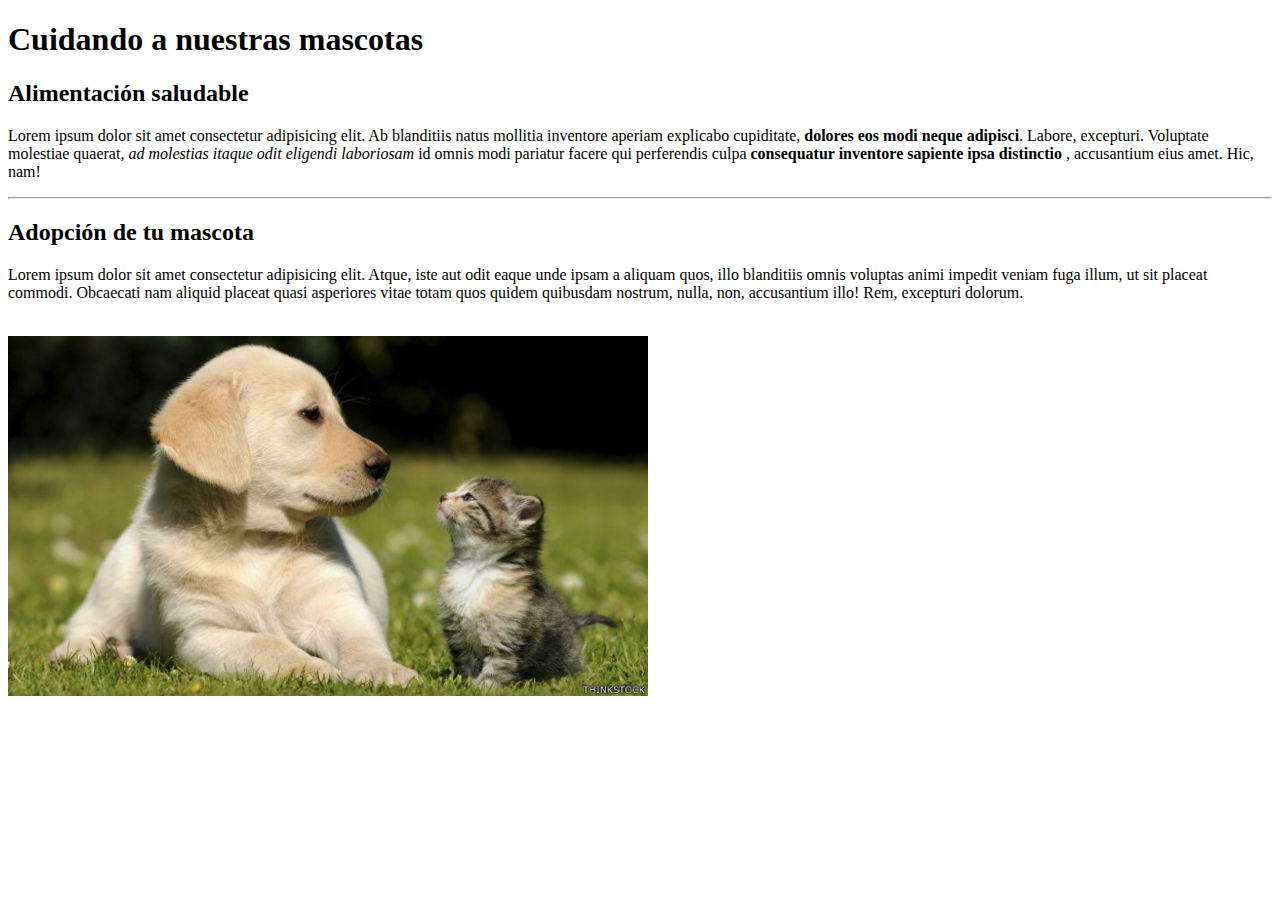
==== HTML/mascotas.html @ 6538f366 "presentación inicial con maquetación en HTML" ====
<!DOCTYPE html>
<html lang="en">
<head>
    <meta charset="UTF-8">
    <meta http-equiv="X-UA-Compatible" content="IE=edge">
    <meta name="viewport" content="width=device-width, initial-scale=1.0">
    <title>Mis Mascotas</title>
</head>
<body>
    <h1>Cuidando a nuestras mascotas</h1>
    <h2>Alimentación saludable</h2>

    <p>Lorem ipsum dolor sit amet consectetur adipisicing elit. Ab blanditiis natus mollitia inventore aperiam explicabo cupiditate, <strong> dolores eos modi neque adipisci</strong>. Labore, excepturi. Voluptate molestiae quaerat, <i> ad molestias itaque odit eligendi laboriosam </i> id omnis modi pariatur facere qui perferendis culpa <b> consequatur inventore sapiente ipsa distinctio </b>, accusantium eius amet. Hic, nam!</p>

    <hr>


    <h2>Adopción de tu mascota</h2>

    <!-- p>lorem50    -->
   
    <p>Lorem ipsum dolor sit amet consectetur adipisicing elit. Atque, iste aut odit eaque unde ipsam a aliquam quos, illo blanditiis omnis voluptas animi impedit veniam fuga illum, ut sit placeat commodi. Obcaecati nam aliquid placeat quasi asperiores vitae totam quos quidem quibusdam nostrum, nulla, non, accusantium illo! Rem, excepturi dolorum.</p>

    <br>

    <img src="/images/mascotas.jpg" alt="Imagen de Mascotas">





    <!-- A continuación comentamos una porción de código con ctrl + } -->

    <!-- <h3>This is heading 3</h3>
    <h4>This is heading 4</h4>
    <h5>This is heading 5</h5>
    <h6>This is heading 6</h6> -->


</body>
</html>
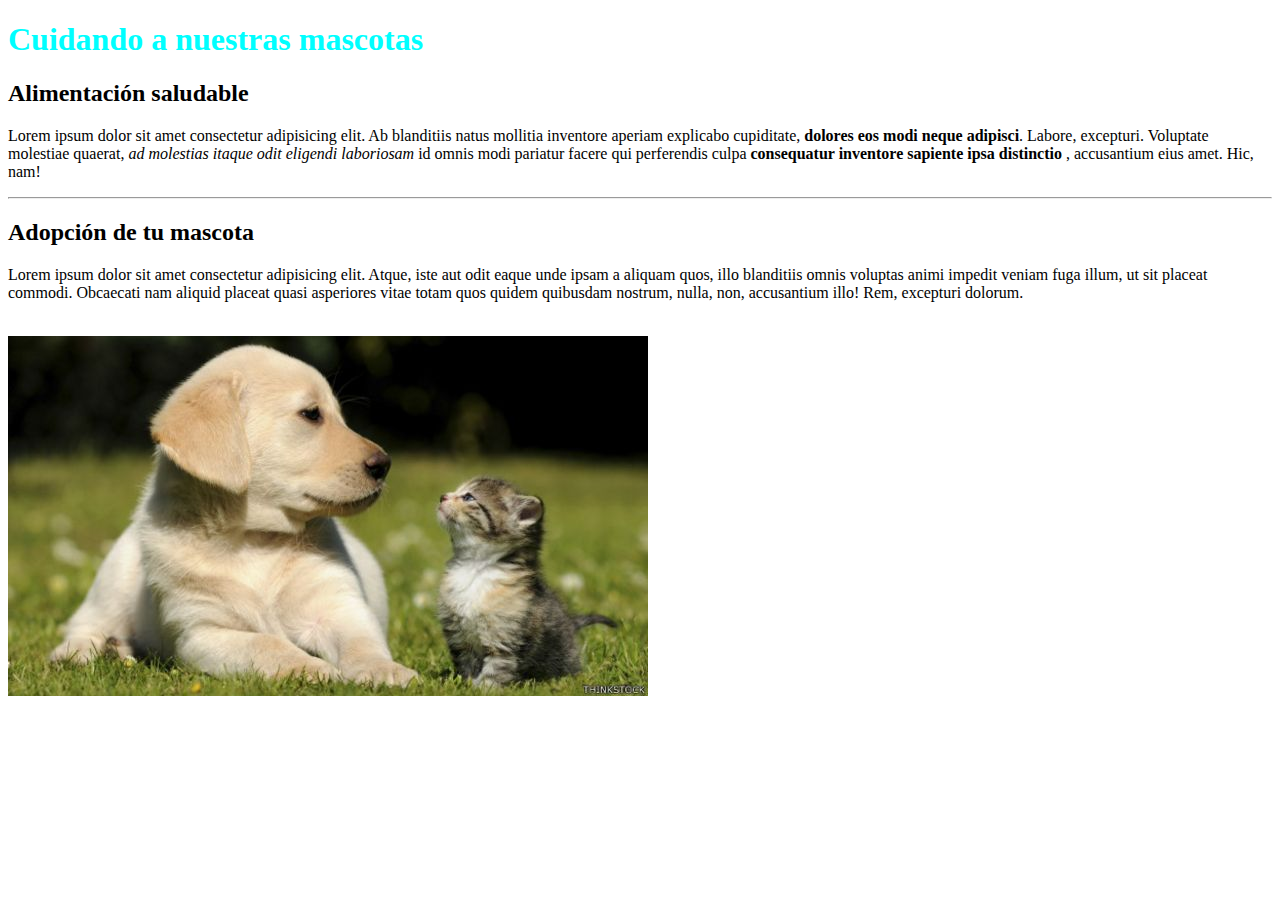
==== commit d277a2f5: "etiquetas semanticas y link CSS" ====
--- a/HTML/mascotas.html
+++ b/HTML/mascotas.html
@@ -5,6 +5,8 @@
     <meta http-equiv="X-UA-Compatible" content="IE=edge">
     <meta name="viewport" content="width=device-width, initial-scale=1.0">
     <title>Mis Mascotas</title>
+    <link rel="stylesheet" href="../css/styles-mascotas.css">
+    
 </head>
 <body>
     <h1>Cuidando a nuestras mascotas</h1>
@@ -23,7 +25,7 @@
 
     <br>
 
-    <img src="/images/mascotas.jpg" alt="Imagen de Mascotas">
+    <img src="../images/mascotas.jpg" alt="Imagen de Mascotas">
 
 
 
--- a/css/styles-mascotas.css
+++ b/css/styles-mascotas.css
@@ -0,0 +1,3 @@
+h1 {
+    color: aqua;
+}